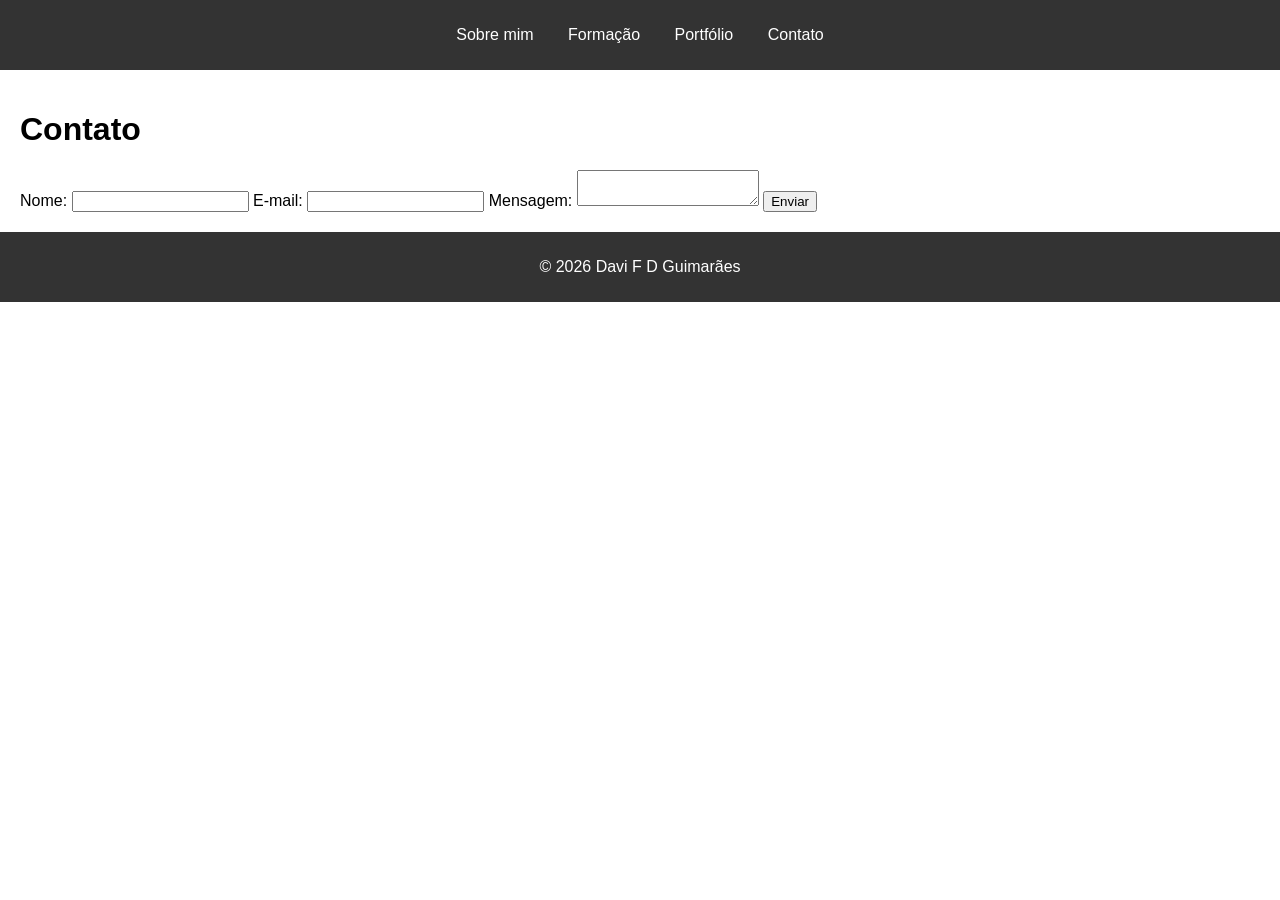
==== contato.html @ 2b2901d3 "Add files via upload" ====
<!DOCTYPE html>
<html lang="pt-BR">
<head>
    <meta charset="UTF-8">
    <meta name="viewport" content="width=device-width, initial-scale=1.0">
    <title>Contato - Meu Portfólio</title>
    <link rel="stylesheet" href="styles.css">
    <script src="script.js" defer></script>
</head>
<body>
    <header>
        <nav>
            <ul>
                <li><a href="index.html">Sobre mim</a></li>
                <li><a href="formacao.html">Formação</a></li>
                <li><a href="portfolio.html">Portfólio</a></li>
                <li><a href="contato.html">Contato</a></li>
            </ul>
        </nav>
    </header>
    <main>
        <h1>Contato</h1>
        <form id="contactForm">
            <label for="name">Nome:</label>
            <input type="text" id="name" required>
            <label for="email">E-mail:</label>
            <input type="email" id="email" required>
            <label for="message">Mensagem:</label>
            <textarea id="message" required></textarea>
            <button type="submit">Enviar</button>
        </form>
        <div id="confirmationMessage" style="display:none;"></div>
    </main>
    <footer>
        <p>&copy; 2026 Davi F D Guimarães</p>
    </footer>
</body>
</html>
---- styles.css ----
body {
    font-family: Arial, sans-serif;
    margin: 0;
    padding: 0;
}

header {
    background-color: #333;
    color: white;
    padding: 10px 0;
}

nav ul {
    list-style-type: none;
    padding: 0;
    text-align: center;
}

nav ul li {
    display: inline;
    margin: 0 15px;
}

nav ul li a {
    color: white;
    text-decoration: none;
}

nav ul li a:hover {
    text-decoration: underline;
}

main {
    padding: 20px;
}

footer {
    text-align: center;
    padding: 10px 0;
    background-color: #333;
    color: white;
    position: relative;
    bottom: 0;
    width: 100%;
}
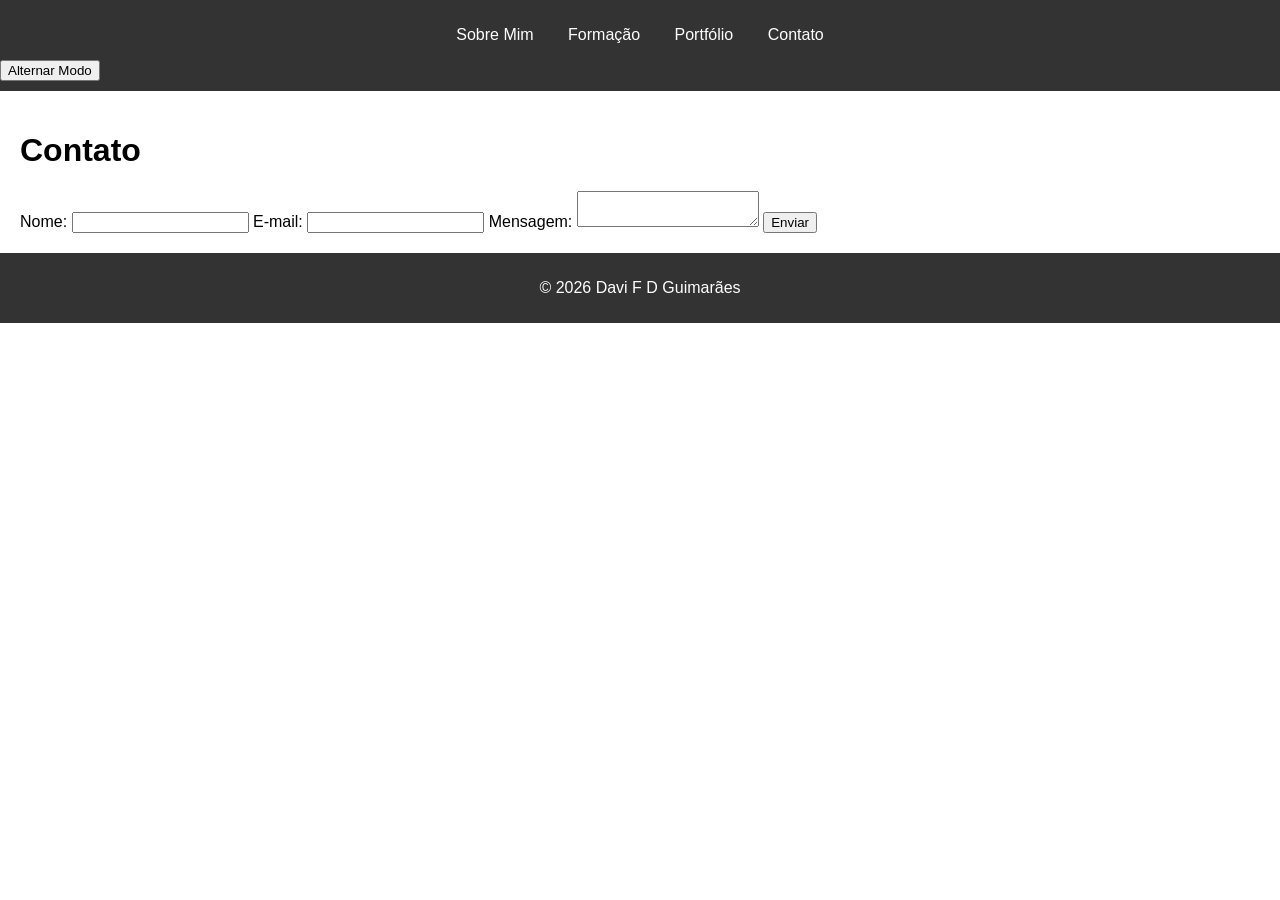
==== commit 373f9e53: "Add files via upload" ====
--- a/contato.html
+++ b/contato.html
@@ -3,36 +3,78 @@
 <head>
     <meta charset="UTF-8">
     <meta name="viewport" content="width=device-width, initial-scale=1.0">
-    <title>Contato - Meu Portfólio</title>
+    <title>Contato</title>
     <link rel="stylesheet" href="styles.css">
-    <script src="script.js" defer></script>
+    <script>
+        function validarFormulario() {
+            const nome = document.getElementById('nome').value;
+            const email = document.getElementById('email').value;
+            const mensagem = document.getElementById('mensagem').value;
+            const emailRegex = /^[^\s@]+@[^\s@]+\.[^\s@]+$/;
+
+            if (nome === '' || email === '' || mensagem === '') {
+                alert('Por favor, preencha todos os campos.');
+                return false;
+            }
+
+            if (!emailRegex.test(email)) {
+                alert('Por favor, insira um e-mail válido.');
+                return false;
+            }
+
+            alert('Mensagem enviada com sucesso!');
+            document.getElementById('contatoForm').reset();
+            return false; // Evita o envio real do formulário
+        }
+    </script>
 </head>
 <body>
     <header>
         <nav>
             <ul>
-                <li><a href="index.html">Sobre mim</a></li>
+                <li><a href="index.html">Sobre Mim</a></li>
                 <li><a href="formacao.html">Formação</a></li>
                 <li><a href="portfolio.html">Portfólio</a></li>
                 <li><a href="contato.html">Contato</a></li>
             </ul>
+            <button id="toggle-theme">Alternar Modo</button>
         </nav>
     </header>
     <main>
         <h1>Contato</h1>
-        <form id="contactForm">
-            <label for="name">Nome:</label>
-            <input type="text" id="name" required>
+        <form id="contatoForm" onsubmit="return validarFormulario();">
+            <label for="nome">Nome:</label>
+            <input type="text" id="nome" required>
             <label for="email">E-mail:</label>
             <input type="email" id="email" required>
-            <label for="message">Mensagem:</label>
-            <textarea id="message" required></textarea>
+            <label for="mensagem">Mensagem:</label>
+            <textarea id="mensagem" required></textarea>
             <button type="submit">Enviar</button>
         </form>
-        <div id="confirmationMessage" style="display:none;"></div>
     </main>
     <footer>
         <p>&copy; 2026 Davi F D Guimarães</p>
     </footer>
+
+    <script>
+        const toggleThemeButton = document.getElementById('toggle-theme');
+        const body = document.body;
+
+        // Verifica se o tema foi salvo no localStorage
+        if (localStorage.getItem('theme') === 'dark') {
+            body.classList.add('dark');
+        }
+
+        toggleThemeButton.addEventListener('click', () => {
+            body.classList.toggle('dark');
+            
+            // Salva a preferência do tema no localStorage
+            if (body.classList.contains('dark')) {
+                localStorage.setItem('theme', 'dark');
+            } else {
+                localStorage.removeItem('theme');
+            }
+        });
+    </script>
 </body>
-</html>
+</html>
--- a/styles.css
+++ b/styles.css
@@ -2,6 +2,8 @@
     font-family: Arial, sans-serif;
     margin: 0;
     padding: 0;
+    background-color: #ffffff; /* Cor de fundo claro */
+    color: #000000; /* Cor do texto claro */
 }
 
 header {
@@ -43,3 +45,14 @@
     bottom: 0;
     width: 100%;
 }
+
+/* Estilos para o modo escuro */
+body.dark {
+    background-color: #121212; /* Cor de fundo escuro */
+    color: #ffffff; /* Cor do texto escuro */
+}
+
+body.dark header, 
+body.dark footer {
+    background-color: #1f1f1f; /* Cor de fundo do cabeçalho e rodapé escuros */
+}
